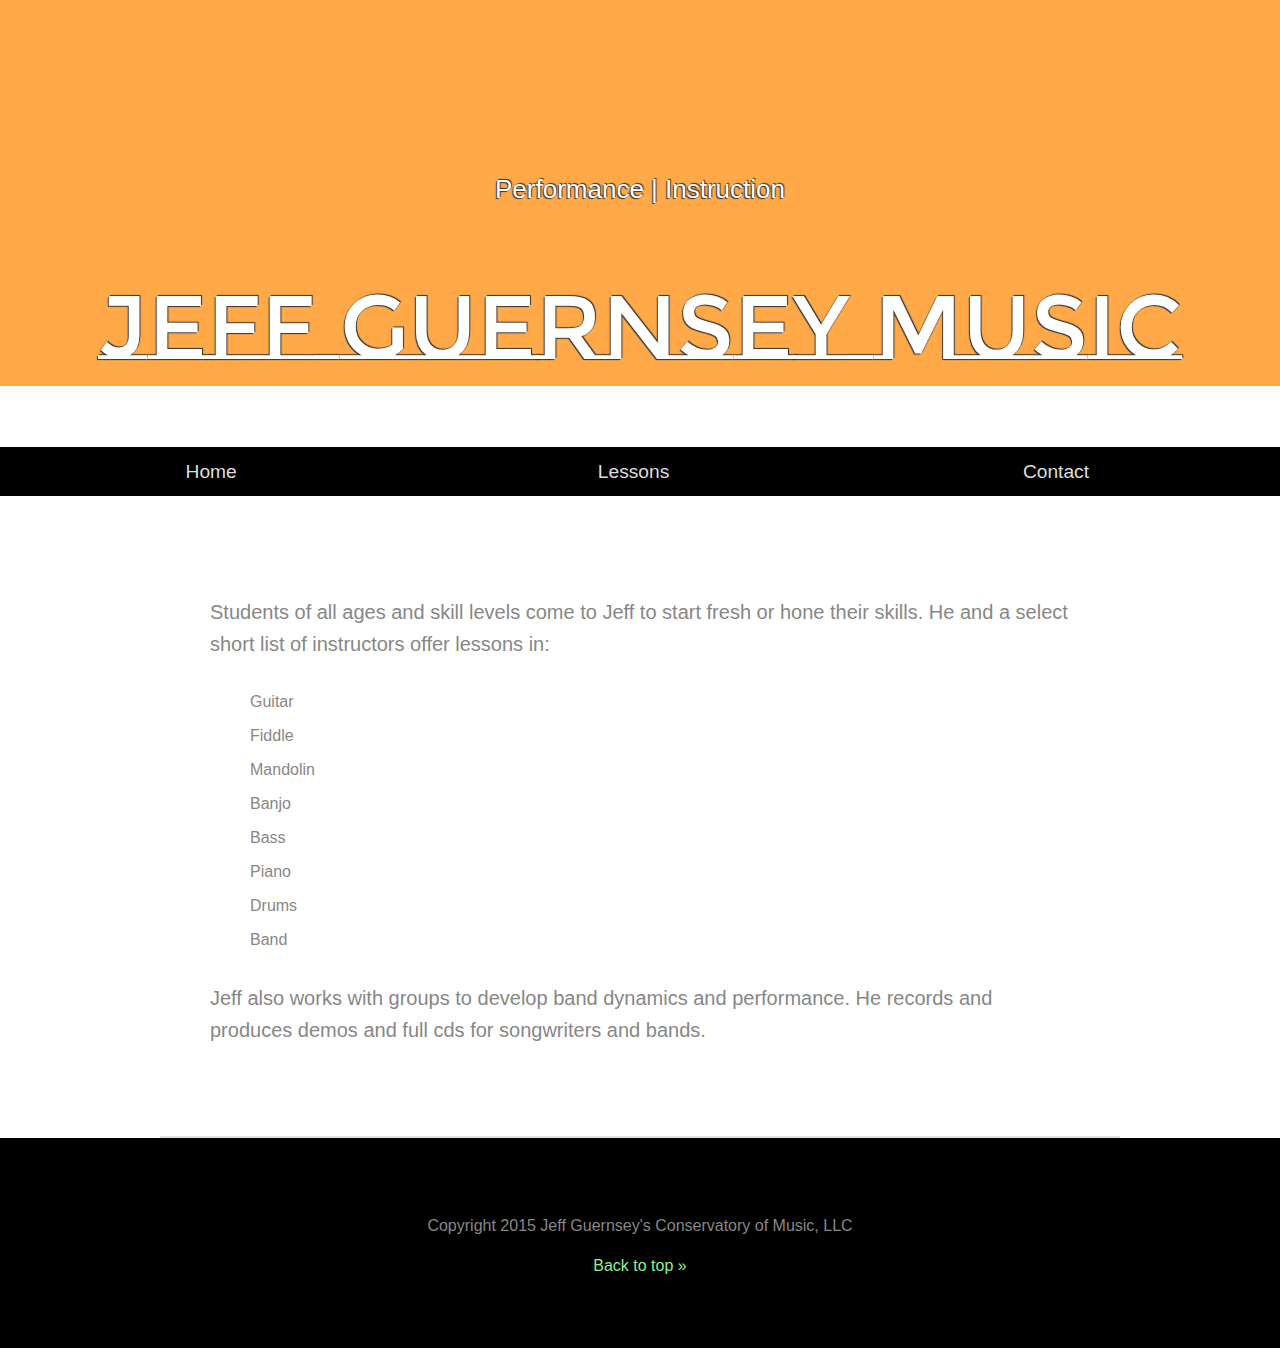
==== Conservatory.html @ 8c92bc00 "more changes" ====
<!DOCTYPE html>
<html>
  <head>
      <link href='http://fonts.googleapis.com/css?family=Montserrat+Subrayada:700' rel='stylesheet' type='text/css'>
    <title>LJeff Guernsey Music</title>
    <link rel="stylesheet" href="JeffGMusic.css">
  </head>
  <body> 
    <header id="top" class="page-header">
      <span class="title">Performance  | Instruction</span>
      <h1>Jeff Guernsey Music</h1>
     
    </header>
 <nav>
  <div id="navToggle">Menu &#9662;</div>
  <ul id="navMenu" class="closed">
    <li>
      <a href="JeffGMusic.html">Home</a>
    </li><li>
      <a href="Conservatory.html">Lessons</a>
    </li><li>
      <a href="contact.html">Contact</a>
    </li>
  </ul>
</nav>      
		<div class="secondary-content">
			<p class="intro">
				Students of all ages and skill levels come to Jeff to start fresh or hone their skills. He and a select short list of instructors offer lessons in:</p>
        <ul class="instruments">
          <li>Guitar</li> 
          <li>Fiddle</li> 
          <li>Mandolin</li> 
          <li>Banjo</li> 
          <li>Bass</li>
          <li>Piano</li>
          <li>Drums</li> 
          <li>Band</li>     
        </ul> 
			</p>
          <p class="intro">Jeff also works with groups to develop band dynamics and performance. He records and produces demos and full cds for songwriters and bands.</p>
    </div>
    </div>
 
		<footer class="main-footer">
			<p>Copyright 2015 Jeff Guernsey's Conservatory of Music, LLC</p>
			<a href="#top">Back to top &raquo;</a>
		</footer>
  </body>
</html>
---- JeffGMusic.css ----
/* Base Styles -------------------- */
/* need to adjust responsive settings, eliminate unneeded css */
* {
  box-sizing: border-box;
}

body {
  color: #878787;
  margin: 0;
  font: 1em/1.5 "Helvetica Neue", Helvetica, Arial, sans-serif;
  background-color: white;
}

nav {
  background-color: black;
}
nav #navToggle {
  /* This is the "Menu" prompt only visible on small viewports */
  color: #ddd;
  text-align: center;
  padding: 10px 0;
  cursor: pointer;
}
nav ul#navMenu {
  margin: 0;
  padding: 0;
}
nav ul#navMenu.closed {
  display: none;
  /* This will start on mobile devices with the menu closed/hidden. This class style is overridden (using display:block) in the media query below for larger screen sizes. */
}
nav ul#navMenu li {
  list-style: none;
  margin: 0;
  padding: 0;
  width: 50%;
  display: block;
}
nav ul#navMenu li a {

  display: block;
  box-sizing: border-box;
  width: 100%;
  padding: 10px 2.5%;
  text-align: center;
  font-size: 1.2em;
  text-decoration: none;
  color: #ddd;
  transition-duration: 0.4s;
  border-top: 1px solid black;
}
nav ul#navMenu li a:hover,
nav ul#navMenu li a:active,
nav ul#navMenu li a:focus,
nav ul#navMenu li a.selected {
  text-decoration: none;
  background-color: #00004a;
  color: #fff;
  transition-duration: 0.4s;
}
 nav ul#navMenu li:nth-child(2) a {
}

@media only screen and (min-width: 481px) {
  nav #navToggle {
    display: none;
  }
  nav ul#navMenu,
  nav ul#navMenu.closed {
    display: block;
  }
  nav ul#navMenu li {
    display: inline-block;
    width: 33%;
  }

}
@media only screen and (min-device-width : 320px) and (max-device-width : 480px) {
    #main-header h1 {
     
        font-size: .5em; 
        color: rgba(255, 255, 255, 1);
        text-transform: uppercase;
        font-family: 'Montserrat Subrayada', sans-serif;
        font-weight: normal;
        line-height: 1.3;
        text-shadow: -1px 1px 1px #333,
            1px -1px 1px #333;
    
}
}

h1 {  
  font-size: 5.625rem; /* 90px/16px  */
  color: rgba(255, 255, 255, 1);
  text-transform: uppercase;
  font-family: 'Montserrat Subrayada', sans-serif;
  font-weight: normal;
  line-height: 1.3;
  text-shadow: -1px 1px 1px #333,
      1px -1px 1px #333;
}

h2 {
  font-size: 3.3125em; /* 53px/16px  */
  color: rgba(255, 255, 255, 1);
  text-transform: uppercase;
  font-family: 'Montserrat Subrayada', sans-serif;
  font-weight: normal;
  line-height: 1.1;
  margin: 0 0 .5em; /* 0 0 26px */
}

h3 {
  font-size: 1.25em; /* 20px/16px  */
  color: #48525c;
  line-height: 1.2;
  margin-bottom: 1.7em; /* 34px */
}

img {
  max-width: 100%;
  margin-bottom: 20px;
}

ul,
ol {
  margin: 30px 0;
    list-style: none;
}

li {
  margin-bottom: 10px;
}

/* Pseudo-classes ------------------ */

a:link {
  color: lightgreen;
  text-decoration: none;
}

a:visited {
  color: lightblue;
}

a:hover {
  color: rgba(255, 255, 255, .4);
}

a:active {
  color: white;
}

form {
    margin: 0 auto;
    width: 450px;
    padding: 1em;
    border: 1px solid #ccc;
    border-radius:  .5em;
    text-align: left;
    background: black;
}

form div+div {
    margin-top: 1em;
}

label {
    display: inline-block;
    width: 90px;
    text-align: right;
}

input, textarea {
    font: 1em sans-serif;
    /* to give the same size to all text field*/
    width: 300px;
    box-sizing: border-box;
    /*To harminize the look and feel of the text field border */
    border: 1px solid #999;
}

button {
    margin-left: .5em;
    border-radius: 15px;
    background: lavender;
}


/* Main Styles --------------------- */

.main-header {
  padding-top: 170px;
  height: 850px;
  background: linear-gradient(white, transparent 60%), #3a3a19 url(JGCOMimages/onstage.jpg) no-repeat center;
    background-size: cover;
    text-align: center;
  
}

.page-header {
  padding-top: 170px;
  height: 850x;
  background: #ffa949 url(JGCOMimages/Tecchler.jpg) no-repeat center;
  background-size: cover;
  

}

.title {
  color: white;
  font-size: 1.625rem; /* 26px/16px */
    text-shadow: -1px 1px 1px #333,
      1px -1px 1px #333;  
}

.intro {
  font-size: 1.25em; /* 20px/16px */
  line-height: 1.6;  
}

.primary-content,
.main-header,
.main-footer,
.page-header {
  text-align: center;
}

.primary-content {
	padding-top: 25px;
    padding-bottom: 95px;
    text-align: left;
}

.secondary-content {
	padding-top: 80px;
	padding-bottom: 70px;
    border-bottom: 2px solid #dfe2e6;
}

.main-footer {
  padding-top: 60px;
  padding-bottom: 60px;
  border-bottom: 10px solid black;
    background: black;
}

/* Layout Styles ------------------ */

.primary-content, 
.secondary-content {
  width: 75%;
  padding-left: 50px;
  padding-right: 50px;
  margin: auto;
  max-width: 960px;
}

.lessons {
  color: white;
  text-align: center;
  padding: 18% 24%;
  border-top: 10px solid #333;
  margin: 105px 0 60px;
  border-radius: 10px;
    background: linear-gradient(black, transparent 70%),
            #434a52 url('JGCOMimages/strumming guitar.jpg') no-repeat center;
  background-size: cover;
}

.map {
    text-align: center;
    margin: 5px auto;
    width: 450px;
    padding: 1em;
    border: 1px solid #ccc;
    border-radius:  .5em;
    border-style: inset;
    background: black;
}
/* trying to create two columns, but has been applyting to menu ul also*/
.instruments ul {

      columns: 2;
  -webkit-columns: 2;
  -moz-columns: 2;
}
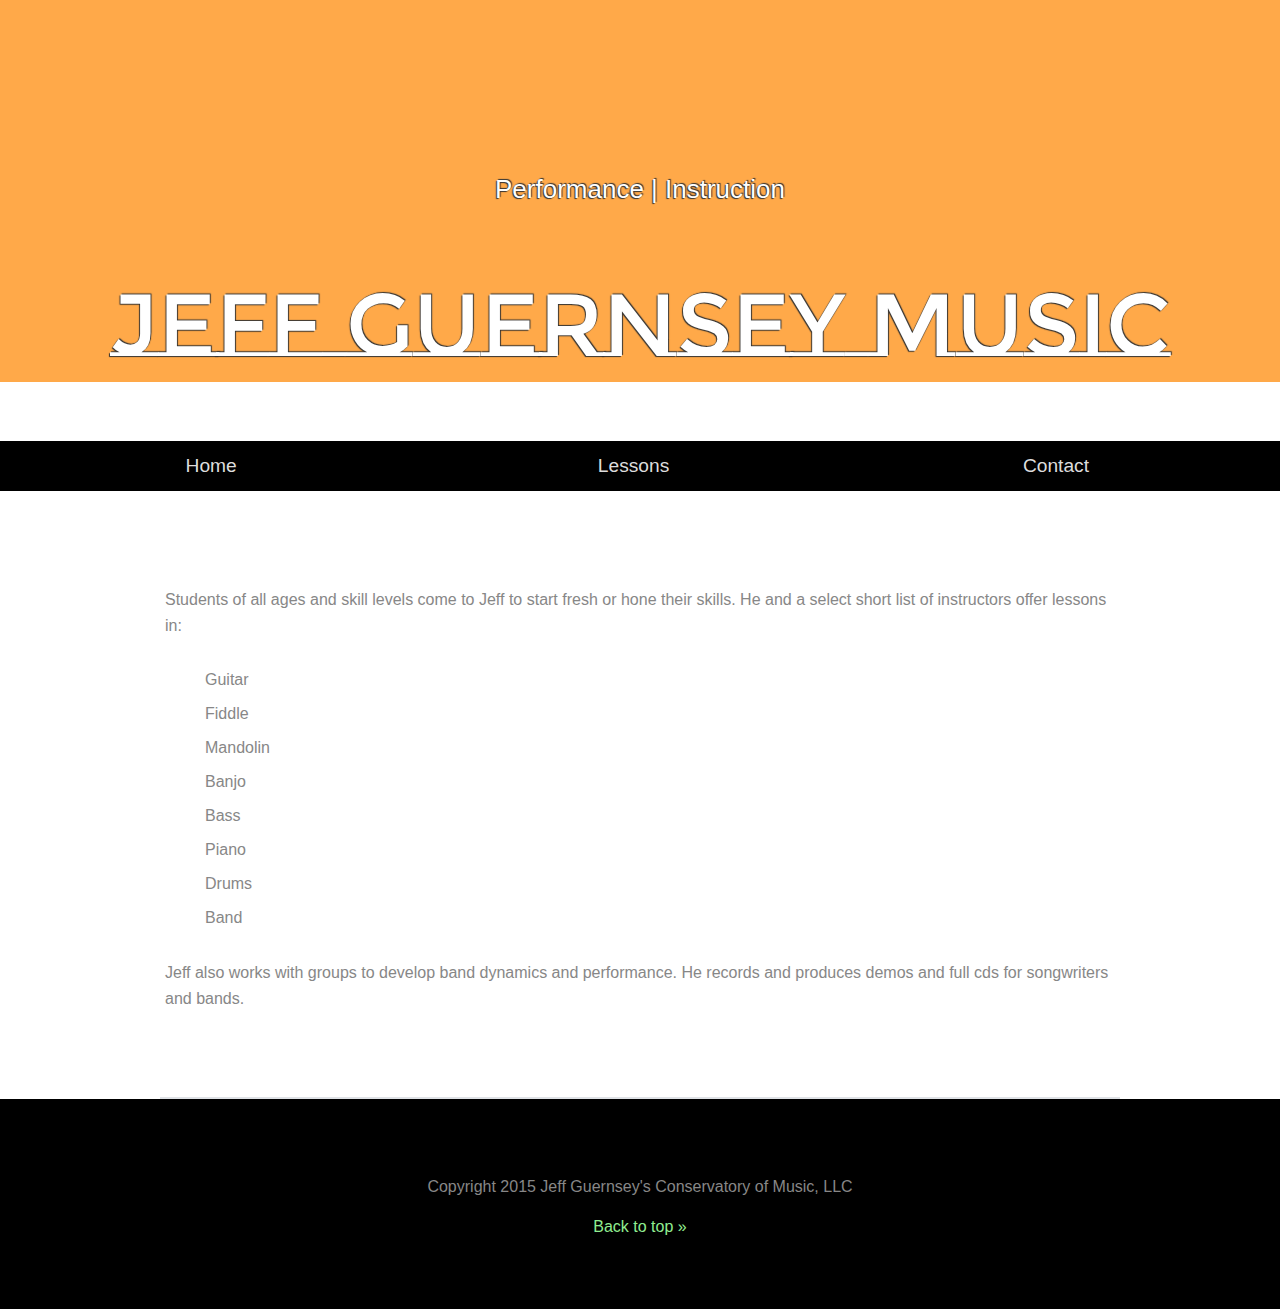
==== commit 66e2bbe0: "more @media query work" ====
--- a/Conservatory.html
+++ b/Conservatory.html
@@ -4,6 +4,7 @@
       <link href='http://fonts.googleapis.com/css?family=Montserrat+Subrayada:700' rel='stylesheet' type='text/css'>
     <title>LJeff Guernsey Music</title>
     <link rel="stylesheet" href="JeffGMusic.css">
+    <meta name="viewport" content="width=device-width, initial-scale=1.0">
   </head>
   <body> 
     <header id="top" class="page-header">
--- a/JeffGMusic.css
+++ b/JeffGMusic.css
@@ -60,6 +60,224 @@
 }
  nav ul#navMenu li:nth-child(2) a {
 }
+
+/*//*/
+
+h1 {  
+  font-size: 3.625rem; /* 90px/16px  */
+  color: rgba(255, 255, 255, 1);
+  text-transform: uppercase;
+  font-family: 'Montserrat Subrayada', sans-serif;
+  font-weight: normal;
+  line-height: 1.3;
+  text-shadow: -1px 1px 1px #333,
+      1px -1px 1px #333;
+}
+
+h2 {
+  font-size: 1.5em; /* 53px/16px  */
+  color: rgba(255, 255, 255, 1);
+  text-transform: uppercase;
+  font-family: 'Montserrat Subrayada', sans-serif;
+  font-weight: normal;
+  line-height: 1.1;
+  margin: 0 0 0em; /* 0 0 26px */
+}
+
+h3 {
+  font-size: 1.25em; /* 20px/16px  */
+  color: #48525c;
+  line-height: 1.2;
+  margin-bottom: 1.7em; /* 34px */
+}
+
+img {
+  max-width: 100%;
+  margin-bottom: 20px;
+}
+
+ul,
+ol {
+  margin: 30px 0;
+    list-style: none;
+}
+
+li {
+  margin-bottom: 10px;
+}
+
+/* Pseudo-classes ------------------ */
+
+a:link {
+  color: lightgreen;
+  text-decoration: none;
+}
+
+a:visited {
+  color: lightblue;
+}
+
+a:hover {
+  color: rgba(255, 255, 255, .4);
+}
+
+a:active {
+  color: white;
+}
+
+form {
+    margin: 0 auto;
+    width: 450px;
+    padding: 1em;
+    border: 1px solid #ccc;
+    border-radius:  .5em;
+    text-align: left;
+    background: black;
+}
+
+form div+div {
+    margin-top: 1em;
+}
+
+label {
+    display: inline-block;
+    width: 90px;
+    text-align: right;
+}
+
+input, textarea {
+    font: 1em sans-serif;
+    /* to give the same size to all text field*/
+    width: 300px;
+    box-sizing: border-box;
+    /*To harminize the look and feel of the text field border */
+    border: 1px solid #999;
+}
+
+button {
+    margin-left: .5em;
+    border-radius: 15px;
+    background: lavender;
+}
+
+
+/* Main Styles --------------------- */
+
+.main-header {
+  padding-top: 170px;
+  height: 850px;
+  background: linear-gradient(white, transparent 60%), #3a3a19 url(JGCOMimages/onstage.jpg) no-repeat center;
+    background-size: cover;
+    text-align: center;
+  
+}
+
+.page-header {
+  padding-top: 170px;
+  height: 850x;
+  background: #ffa949 url(JGCOMimages/Tecchler.jpg) no-repeat center;
+  background-size: cover;
+  
+
+}
+
+.title {
+  color: white;
+  font-size: 1.325rem; /* 26px/16px */
+    text-shadow: -1px 1px 1px #333,
+      1px -1px 1px #333; 
+    max-width: 80%;
+}
+
+.intro {
+  font-size: 1em; /* 20px/16px */
+  line-height: 1.6;  
+}
+
+.primary-content,
+.main-header,
+.main-footer,
+.page-header {
+  text-align: center;
+}
+
+.primary-content {
+	padding-top: 25px;
+    padding-bottom: 95px;
+    text-align: left;
+}
+
+.secondary-content {
+	padding-top: 80px;
+	padding-bottom: 70px;
+    border-bottom: 2px solid #dfe2e6;
+}
+
+.main-footer {
+  padding-top: 60px;
+  padding-bottom: 60px;
+  border-bottom: 10px solid black;
+    background: black;
+}
+
+/* Layout Styles ------------------ */
+
+.primary-content, 
+.secondary-content {
+  width: 80%;
+  padding-left: 5px;
+  padding-right: 5px;
+  margin: auto;
+  max-width: 960px;
+}
+
+.lessons {
+  color: white;
+  text-align: left;
+  padding: 18% 10%;
+  border-top: 10px solid #333;
+  margin: 105px 0 60px;
+  border-radius: 10px;
+    background: linear-gradient(black, transparent 70%),
+            #434a52 url('JGCOMimages/strumming guitar.jpg') no-repeat center;
+  background-size: cover;
+}
+
+.map {
+    text-align: center;
+    margin: 5px auto;
+    width: 450px;
+    padding: 1em;
+    border: 1px solid #ccc;
+    border-radius:  .5em;
+    border-style: inset;
+    background: black;
+}
+/* trying to create two columns, but has been applyting to menu ul also*/
+.instruments ul {
+
+      columns: 2;
+  -webkit-columns: 2;
+  -moz-columns: 2;
+}
+
+/*
+@media only screen and (min-width : 320px) and (max-width : 480px) {
+@media only screen and (max-device-width: 480px) {
+    header#main-header h1 {
+     
+        font-size: .5em; 
+        color: rgba(255, 255, 255, 1);
+        text-transform: uppercase;
+        font-family: 'Montserrat Subrayada', sans-serif;
+        font-weight: normal;
+        line-height: 1.3;
+        text-shadow: -1px 1px 1px #333,
+            1px -1px 1px #333;
+    
+}
+}
+*/
 
 @media only screen and (min-width: 481px) {
   nav #navToggle {
@@ -73,12 +291,8 @@
     display: inline-block;
     width: 33%;
   }
-
-}
-@media only screen and (min-device-width : 320px) and (max-device-width : 480px) {
-    #main-header h1 {
-     
-        font-size: .5em; 
+    h1 {
+    font-size: 5.5em; 
         color: rgba(255, 255, 255, 1);
         text-transform: uppercase;
         font-family: 'Montserrat Subrayada', sans-serif;
@@ -87,202 +301,21 @@
         text-shadow: -1px 1px 1px #333,
             1px -1px 1px #333;
     
-}
-}
-
-h1 {  
-  font-size: 5.625rem; /* 90px/16px  */
-  color: rgba(255, 255, 255, 1);
-  text-transform: uppercase;
-  font-family: 'Montserrat Subrayada', sans-serif;
-  font-weight: normal;
-  line-height: 1.3;
-  text-shadow: -1px 1px 1px #333,
-      1px -1px 1px #333;
-}
-
-h2 {
-  font-size: 3.3125em; /* 53px/16px  */
-  color: rgba(255, 255, 255, 1);
-  text-transform: uppercase;
+    }
+    h2 {
+      font-size: 3.5em; /* 53px/16px  */
+    color: rgba(255, 255, 255, 1);
+    text-transform: uppercase;
   font-family: 'Montserrat Subrayada', sans-serif;
   font-weight: normal;
   line-height: 1.1;
-  margin: 0 0 .5em; /* 0 0 26px */
-}
-
-h3 {
-  font-size: 1.25em; /* 20px/16px  */
-  color: #48525c;
-  line-height: 1.2;
-  margin-bottom: 1.7em; /* 34px */
-}
-
-img {
-  max-width: 100%;
-  margin-bottom: 20px;
-}
-
-ul,
-ol {
-  margin: 30px 0;
-    list-style: none;
-}
-
-li {
-  margin-bottom: 10px;
-}
-
-/* Pseudo-classes ------------------ */
-
-a:link {
-  color: lightgreen;
-  text-decoration: none;
-}
-
-a:visited {
-  color: lightblue;
-}
-
-a:hover {
-  color: rgba(255, 255, 255, .4);
-}
-
-a:active {
-  color: white;
-}
-
-form {
-    margin: 0 auto;
-    width: 450px;
-    padding: 1em;
-    border: 1px solid #ccc;
-    border-radius:  .5em;
-    text-align: left;
-    background: black;
-}
-
-form div+div {
-    margin-top: 1em;
-}
-
-label {
-    display: inline-block;
-    width: 90px;
-    text-align: right;
-}
-
-input, textarea {
-    font: 1em sans-serif;
-    /* to give the same size to all text field*/
-    width: 300px;
-    box-sizing: border-box;
-    /*To harminize the look and feel of the text field border */
-    border: 1px solid #999;
-}
-
-button {
-    margin-left: .5em;
-    border-radius: 15px;
-    background: lavender;
-}
-
-
-/* Main Styles --------------------- */
-
-.main-header {
-  padding-top: 170px;
-  height: 850px;
-  background: linear-gradient(white, transparent 60%), #3a3a19 url(JGCOMimages/onstage.jpg) no-repeat center;
-    background-size: cover;
-    text-align: center;
-  
-}
-
-.page-header {
-  padding-top: 170px;
-  height: 850x;
-  background: #ffa949 url(JGCOMimages/Tecchler.jpg) no-repeat center;
-  background-size: cover;
-  
-
-}
-
+  margin: 0 0 0em; /* 0 0 26px */
+    }
+    
 .title {
   color: white;
   font-size: 1.625rem; /* 26px/16px */
     text-shadow: -1px 1px 1px #333,
       1px -1px 1px #333;  
 }
-
-.intro {
-  font-size: 1.25em; /* 20px/16px */
-  line-height: 1.6;  
-}
-
-.primary-content,
-.main-header,
-.main-footer,
-.page-header {
-  text-align: center;
-}
-
-.primary-content {
-	padding-top: 25px;
-    padding-bottom: 95px;
-    text-align: left;
-}
-
-.secondary-content {
-	padding-top: 80px;
-	padding-bottom: 70px;
-    border-bottom: 2px solid #dfe2e6;
-}
-
-.main-footer {
-  padding-top: 60px;
-  padding-bottom: 60px;
-  border-bottom: 10px solid black;
-    background: black;
-}
-
-/* Layout Styles ------------------ */
-
-.primary-content, 
-.secondary-content {
-  width: 75%;
-  padding-left: 50px;
-  padding-right: 50px;
-  margin: auto;
-  max-width: 960px;
-}
-
-.lessons {
-  color: white;
-  text-align: center;
-  padding: 18% 24%;
-  border-top: 10px solid #333;
-  margin: 105px 0 60px;
-  border-radius: 10px;
-    background: linear-gradient(black, transparent 70%),
-            #434a52 url('JGCOMimages/strumming guitar.jpg') no-repeat center;
-  background-size: cover;
-}
-
-.map {
-    text-align: center;
-    margin: 5px auto;
-    width: 450px;
-    padding: 1em;
-    border: 1px solid #ccc;
-    border-radius:  .5em;
-    border-style: inset;
-    background: black;
-}
-/* trying to create two columns, but has been applyting to menu ul also*/
-.instruments ul {
-
-      columns: 2;
-  -webkit-columns: 2;
-  -moz-columns: 2;
-}
+}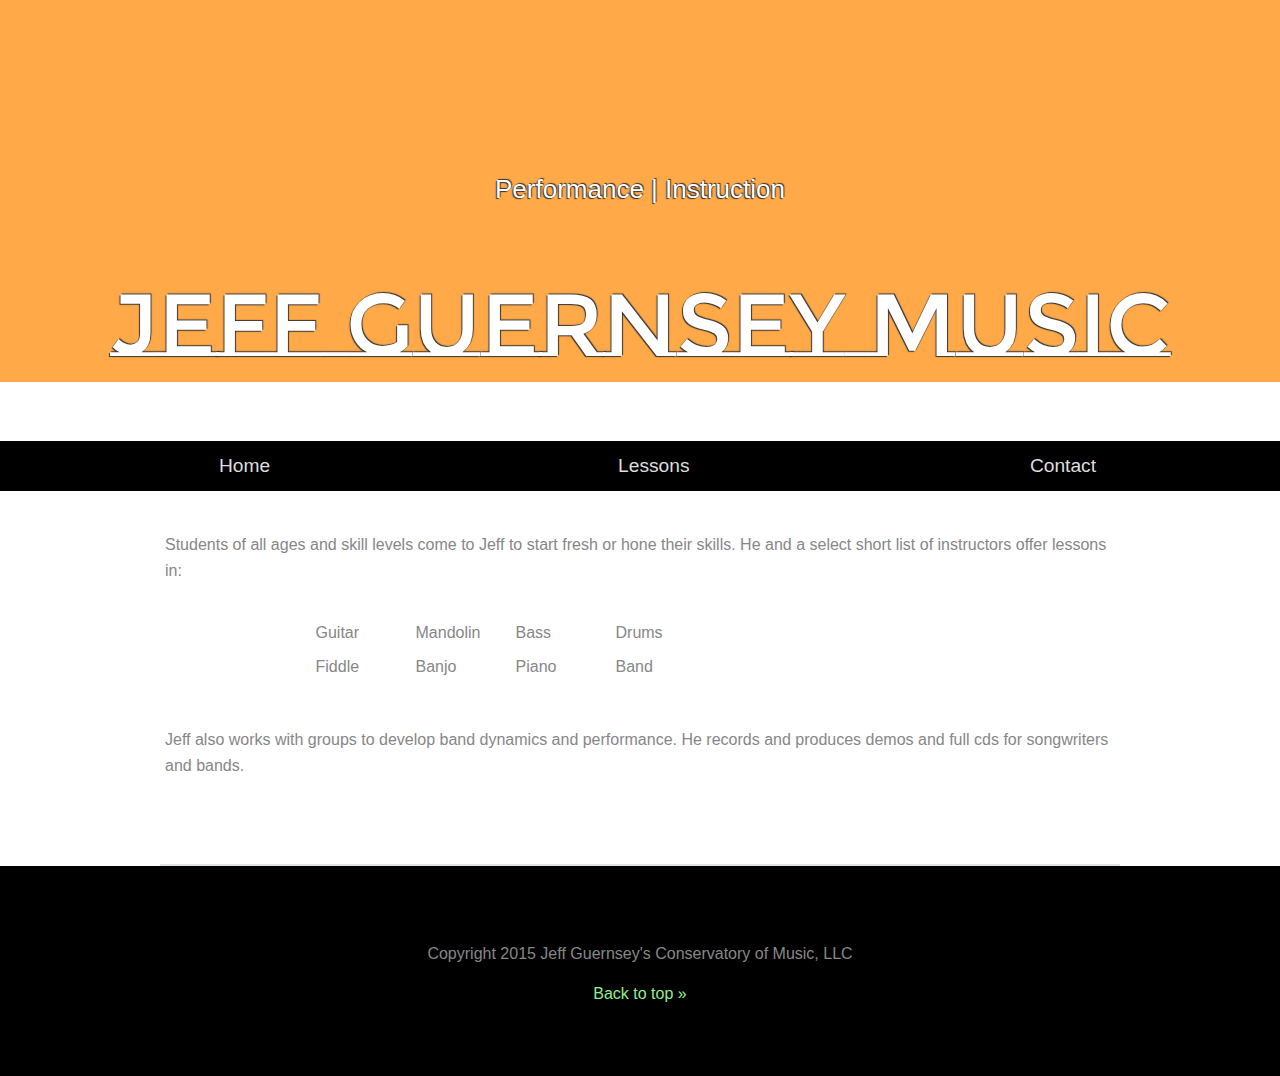
==== commit 9f03c15e: "further refinement" ====
--- a/Conservatory.html
+++ b/Conservatory.html
@@ -3,7 +3,7 @@
   <head>
       <link href='http://fonts.googleapis.com/css?family=Montserrat+Subrayada:700' rel='stylesheet' type='text/css'>
     <title>LJeff Guernsey Music</title>
-    <link rel="stylesheet" href="JeffGMusic.css">
+    <link rel="stylesheet" href="JGM.css">
     <meta name="viewport" content="width=device-width, initial-scale=1.0">
   </head>
   <body> 
@@ -20,7 +20,7 @@
     </li><li>
       <a href="Conservatory.html">Lessons</a>
     </li><li>
-      <a href="contact.html">Contact</a>
+      <a href="JGMcontact.html">Contact</a>
     </li>
   </ul>
 </nav>      
@@ -46,5 +46,11 @@
 			<p>Copyright 2015 Jeff Guernsey's Conservatory of Music, LLC</p>
 			<a href="#top">Back to top &raquo;</a>
 		</footer>
+<script src="http://code.jquery.com/jquery-1.11.2.min.js"></script>
+<script>
+$('#navToggle').click(function(){
+  $('nav #navMenu').toggleClass('closed');
+});
+</script>
   </body>
 </html>--- a/JGM.css
+++ b/JGM.css
@@ -0,0 +1,384 @@
+/* Base Styles -------------------- */
+/* need to adjust responsive settings */
+* {
+  box-sizing: border-box;
+}
+
+body {
+  color: #878787;
+  margin: 0;
+  font: 1em/1.5 "Helvetica Neue", Helvetica, Arial, sans-serif;
+  background-color: white;
+    
+}
+
+nav {
+  background-color: black;
+    
+}
+nav #navToggle {
+  /* This is the "Menu" prompt only visible on small viewports */
+  color: #ddd;
+  text-align: center;
+  padding: 10px 0;
+  cursor: pointer;
+}
+nav ul#navMenu {
+  margin: 0;
+  padding: 10;
+  text-align: inherit;
+}
+nav ul#navMenu.closed {
+  display: none;
+  /* This will start on mobile devices with the menu closed/hidden. This class style is overridden (using display:block) in the media query below for larger screen sizes. */
+}
+nav ul#navMenu li {
+  list-style: none;
+  margin: 0;
+  padding: 0;
+  width: 50%;
+  display: block;
+}
+nav ul#navMenu li a {
+
+  display: block;
+  box-sizing: border-box;
+  width: 100%;
+  padding: 10px 2.5%;
+  text-align: center;
+  font-size: 1.2em;
+  text-decoration: none;
+  color: #ddd;
+  transition-duration: 0.4s;
+  border-top: 1px solid black;
+}
+nav ul#navMenu li a:hover,
+nav ul#navMenu li a:active,
+nav ul#navMenu li a:focus,
+nav ul#navMenu li a.selected {
+  text-decoration: none;
+  background-color: #00004a;
+  color: #fff;
+  transition-duration: 0.4s;
+}
+ nav ul#navMenu li:nth-child(2) a {
+}
+
+/*//*/
+
+h1 {  
+  font-size: 3.625rem; /* 90px/16px  */
+  color: rgba(255, 255, 255, 1);
+  text-transform: uppercase;
+  font-family: 'Montserrat Subrayada', sans-serif;
+  font-weight: normal;
+  line-height: 1.3;
+  text-shadow: -1px 1px 1px #333,
+      1px -1px 1px #333;
+}
+
+h2 {
+  font-size: 1.5em; /* 53px/16px  */
+  color: rgba(255, 255, 255, 1);
+  text-transform: uppercase;
+  font-family: 'Montserrat Subrayada', sans-serif;
+  font-weight: normal;
+  line-height: 1.1;
+  margin: 0 0 0em; /* 0 0 26px */
+}
+
+h3 {
+  font-size: 1.25em; /* 20px/16px  */
+  color: #48525c;
+  line-height: 1.2;
+  margin-bottom: 1.7em; /* 34px */
+}
+
+img {
+  max-width: 100%;
+  margin-bottom: 20px;
+}
+
+ul,
+ol {
+  margin: 30px 0;
+    list-style: none;
+}
+
+li {
+  margin-bottom: 10px;
+}
+
+/* Pseudo-classes ------------------ */
+
+a:link {
+  color: lightgreen;
+  text-decoration: none;
+}
+
+a:visited {
+  color: lightblue;
+}
+
+a:hover {
+  color: rgba(255, 255, 255, .4);
+}
+
+a:active {
+  color: white;
+}
+
+form {
+    margin: 0 auto;
+    width: 275px;
+    padding: 1em;
+    border: 1px solid #ccc;
+    border-radius:  .5em;
+    text-align: left;
+    background: black;
+}
+
+form div+div {
+    margin-top: 1em;
+}
+
+label {
+    display: inline-block;
+    width: 90px;
+    text-align: left;
+}
+
+input, textarea {
+    font: 1em sans-serif;
+    width: 245px;
+    box-sizing: border-box;
+    border: 1px solid #999;
+}
+
+button {
+    margin-left: .5em;
+    border-radius: 15px;
+    background: lavender;
+}
+
+
+/* Main Styles --------------------- */
+
+.main-header {
+  padding-top: 100px;
+  height: 550px;
+  background: linear-gradient(white, transparent 60%), #000 url(JGCOMimages/onstage.jpg) no-repeat center;
+    background-size: cover;
+    text-align: center;
+  
+}
+
+.page-header {
+  padding-top: 78px;
+  height: 550x;
+  background: #000 url(JGCOMimages/Tecchler.jpg) no-repeat center;
+  background-size:auto;
+  
+
+}
+
+.title {
+  color: white;
+  font-size: 1.325rem; /* 26px/16px */
+    text-shadow: -1px 1px 1px #333,
+      1px -1px 1px #333; 
+    padding-left: 5px;
+    padding-right: 5px;
+    max-width: 80%;
+}
+
+.intro {
+  font-size: 1em; /* 20px/16px */
+  line-height: 1.6;  
+}
+
+.primary-content,
+.main-header,
+.main-footer,
+.page-header {
+  text-align: center;
+}
+
+.primary-content {
+	padding-top: 25px;
+    padding-bottom: 95px;
+    text-align: left;
+}
+
+.secondary-content {
+	padding-top: 25px;
+	padding-bottom: 70px;
+    border-bottom: 2px solid #dfe2e6;
+}
+
+.main-footer {
+    padding-top: 60px;
+    padding-bottom: 60px;
+    border-bottom: 10px solid black;
+    background: black;
+}
+
+/* Layout Styles ------------------ */
+
+.primary-content, 
+.secondary-content {
+    width: 80%;
+    padding-left: 5px;
+    padding-right: 5px;
+    margin: auto;
+    max-width: 960px;
+}
+
+.lessons {
+    color: white;
+    text-align: left;
+    padding: 18% 10%;
+    /*  border-top: 10px solid #333;*/
+    margin: 30px 0 0;
+    border-radius: 10px;
+    background: linear-gradient(black, transparent 70%),
+                #434a52 url('JGCOMimages/strumming guitar.jpg') no-repeat center;
+    background-size: cover;
+}
+.google-map {
+    position: relative;
+    padding-bottom: 55%;
+    height: 0;
+    overflow: hidden;
+/*
+    border: 1px solid #ccc;
+    border-radius:  .5em;
+    border-style: inset;
+    background: black;
+*/
+}
+.google-maps iframe {
+    position: absolute;
+    top: 0;
+    left: 0;
+    width:100%; 
+    height: 100%; 
+}
+
+.instruments {
+    position: center;
+    max-width: 400px;
+    margin-left:15%;
+    padding: .5em;
+    -moz-column-count: 2;
+    -moz-column-gap: 1em;
+    -webkit-column-count: 2;
+    -webkit-column-gap: 1em;
+    column-count: 2;
+    column-gap: .5em;
+}
+
+
+/*
+@media only screen and (min-width : 320px) and (max-width : 480px) {
+@media only screen and (max-device-width: 480px) {
+    header#main-header h1 {
+     
+        font-size: .5em; 
+        color: rgba(255, 255, 255, 1);
+        text-transform: uppercase;
+        font-family: 'Montserrat Subrayada', sans-serif;
+        font-weight: normal;
+        line-height: 1.3;
+        text-shadow: -1px 1px 1px #333,
+            1px -1px 1px #333;
+    
+}
+}
+*/
+
+@media only screen and (min-width: 481px) {
+  nav #navToggle {
+    display: none;
+}
+    
+  nav ul#navMenu,
+  nav ul#navMenu.closed {
+    display: block;
+}
+  nav ul#navMenu li {
+    display: inline-block;
+    width: 33%;
+}
+    
+    h1 {
+    font-size: 5.5em; 
+        color: rgba(255, 255, 255, 1);
+        text-transform: uppercase;
+        font-family: 'Montserrat Subrayada', sans-serif;
+        font-weight: normal;
+        line-height: 1.3;
+        text-shadow: -1px 1px 1px #333,
+            1px -1px 1px #333;
+    
+}
+    h2 {
+      font-size: 3.5em; /* 53px/16px  */
+    color: rgba(255, 255, 255, 1);
+    text-transform: uppercase;
+    font-family: 'Montserrat Subrayada', sans-serif;
+    font-weight: normal;
+    line-height: 1.1;
+    margin: 0 0 0em; /* 0 0 26px */
+}
+    
+    .title {
+      color: white;
+      font-size: 1.625rem; /* 26px/16px */
+      text-shadow: -1px 1px 1px #333,
+          1px -1px 1px #333;  
+}
+    .main-header {
+      padding-top: 100px;
+      height: 850px;
+      background: linear-gradient(white, transparent 60%), #3a3a19 url(JGCOMimages/onstage.jpg) no-repeat center;
+      background-size: cover;
+      text-align: center;
+
+}
+
+    .page-header {
+      padding-top: 170px;
+      height: 850x;
+      background: #ffa949 url(JGCOMimages/Tecchler.jpg) no-repeat center;
+      background-size:cover;
+}
+    .instruments {
+    position: center;
+    max-width: 400px;
+    margin-left:15%;
+    padding: .5em;
+    -moz-column-count: 4;
+    -moz-column-gap: 1em;
+    -webkit-column-count: 4;
+    -webkit-column-gap: 1em;
+    column-count: 4;
+    column-gap: 1em;
+}
+    
+    form {
+    margin: 0 auto;
+    width: 650px;
+    padding: 1em;
+    border: 1px solid #ccc;
+    border-radius:  .5em;
+    text-align: left;
+    background: black;
+}
+   
+    input, textarea {
+    font: 1em sans-serif;
+    width: 600px;
+    box-sizing: border-box;
+    border: 1px solid #999;
+}
